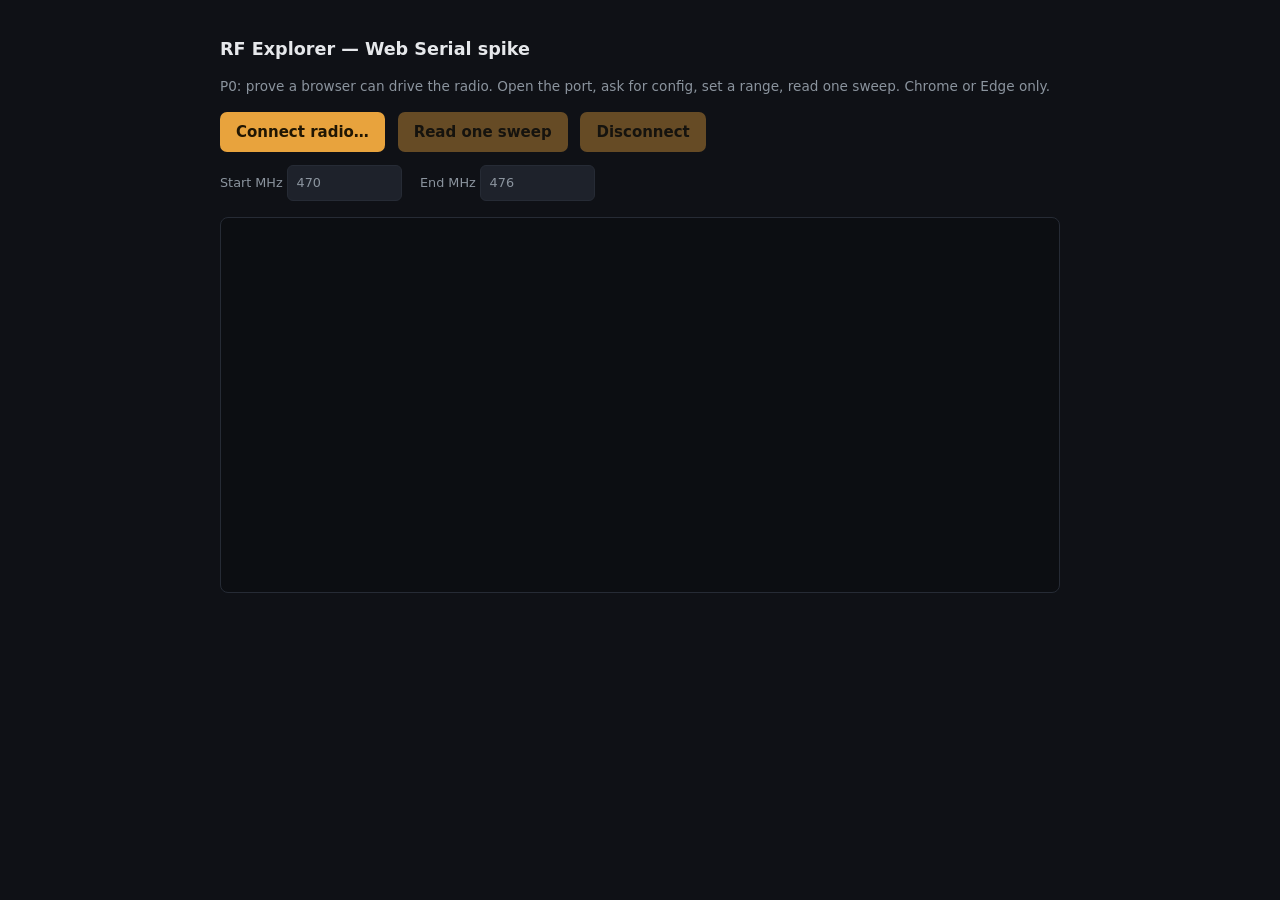
==== browser/spike.html @ 43462478 "P0: the browser can drive the radio Web Serial spike, verified against the hardware. browser/rfe.js " ====
<!doctype html>
<meta charset="utf-8">
<title>RF Explorer — Web Serial spike (P0)</title>
<style>
  body { background:#0f1116; color:#e6e8eb; font:15px/1.5 system-ui; max-width:840px;
         margin:0 auto; padding:1.5rem; }
  h1 { font-size:1.1rem; margin-bottom:.3rem; }
  p.sub { color:#8b949e; font-size:.85rem; margin-bottom:1rem; }
  button { font:inherit; background:#e8a33d; color:#201603; border:0; border-radius:7px;
           padding:.55rem 1rem; font-weight:600; cursor:pointer; margin-right:.5rem; }
  button:disabled { opacity:.4; cursor:not-allowed; }
  input { font:inherit; background:#1e222b; color:inherit; border:1px solid #262b35;
          border-radius:6px; padding:.45rem .55rem; width:6rem; }
  label { color:#8b949e; font-size:.8rem; margin-right:.8rem; }
  pre { background:#0c0e12; border:1px solid #262b35; border-radius:8px; padding:.7rem;
        font:12px/1.5 ui-monospace,Menlo,monospace; height:22rem; overflow:auto;
        white-space:pre-wrap; margin-top:1rem; }
  .ok { color:#4fa96a; } .bad { color:#d16060; } .dim { color:#8b949e; }
</style>

<h1>RF Explorer — Web Serial spike</h1>
<p class="sub">P0: prove a browser can drive the radio. Open the port, ask for config,
set a range, read one sweep. Chrome or Edge only.</p>

<div>
  <button id="connect">Connect radio…</button>
  <button id="sweep" disabled>Read one sweep</button>
  <button id="disconnect" disabled>Disconnect</button>
</div>
<div style="margin-top:.8rem">
  <label>Start MHz <input id="start" type="number" value="470" step="0.025"></label>
  <label>End MHz <input id="end" type="number" value="476" step="0.025"></label>
</div>

<pre id="log"></pre>

<script type="module">
import { RFExplorer } from './rfe.js';

const $ = id => document.getElementById(id);
const logEl = $('log');
function log(msg, cls) {
  const t = new Date().toTimeString().slice(0, 8);
  logEl.innerHTML += `<span class="${cls || ''}">${t}  ${msg}</span>\n`;
  logEl.scrollTop = logEl.scrollHeight;
}

if (!('serial' in navigator)) {
  log('Web Serial is NOT available in this browser. Use Chrome or Edge.', 'bad');
  $('connect').disabled = true;
}

const rfe = new RFExplorer(log);

$('connect').onclick = async () => {
  try {
    $('connect').disabled = true;
    await rfe.connect();
    $('sweep').disabled = false;
    $('disconnect').disabled = false;
  } catch (e) {
    log('connect failed: ' + e.message, 'bad');
    $('connect').disabled = false;
  }
};

$('sweep').onclick = async () => {
  $('sweep').disabled = true;
  try {
    const a = parseFloat($('start').value), b = parseFloat($('end').value);
    const points = await rfe.sweepOnce(a, b);
    log(`got ${points.length} points`, 'ok');
    const show = points.slice(0, 5).map(([f, d]) => `${f.toFixed(3)} MHz  ${d.toFixed(1)} dBm`);
    log('  first 5:\n    ' + show.join('\n    '), 'dim');
    const amps = points.map(p => p[1]);
    log(`  min ${Math.min(...amps).toFixed(1)} dBm  max ${Math.max(...amps).toFixed(1)} dBm`, 'dim');
    log(`  span ${points[0][0].toFixed(3)} – ${points[points.length-1][0].toFixed(3)} MHz`, 'dim');
  } catch (e) {
    log('sweep failed: ' + e.message, 'bad');
  }
  $('sweep').disabled = false;
};

$('disconnect').onclick = async () => {
  await rfe.disconnect();
  $('connect').disabled = false;
  $('sweep').disabled = true;
  $('disconnect').disabled = true;
};
</script>
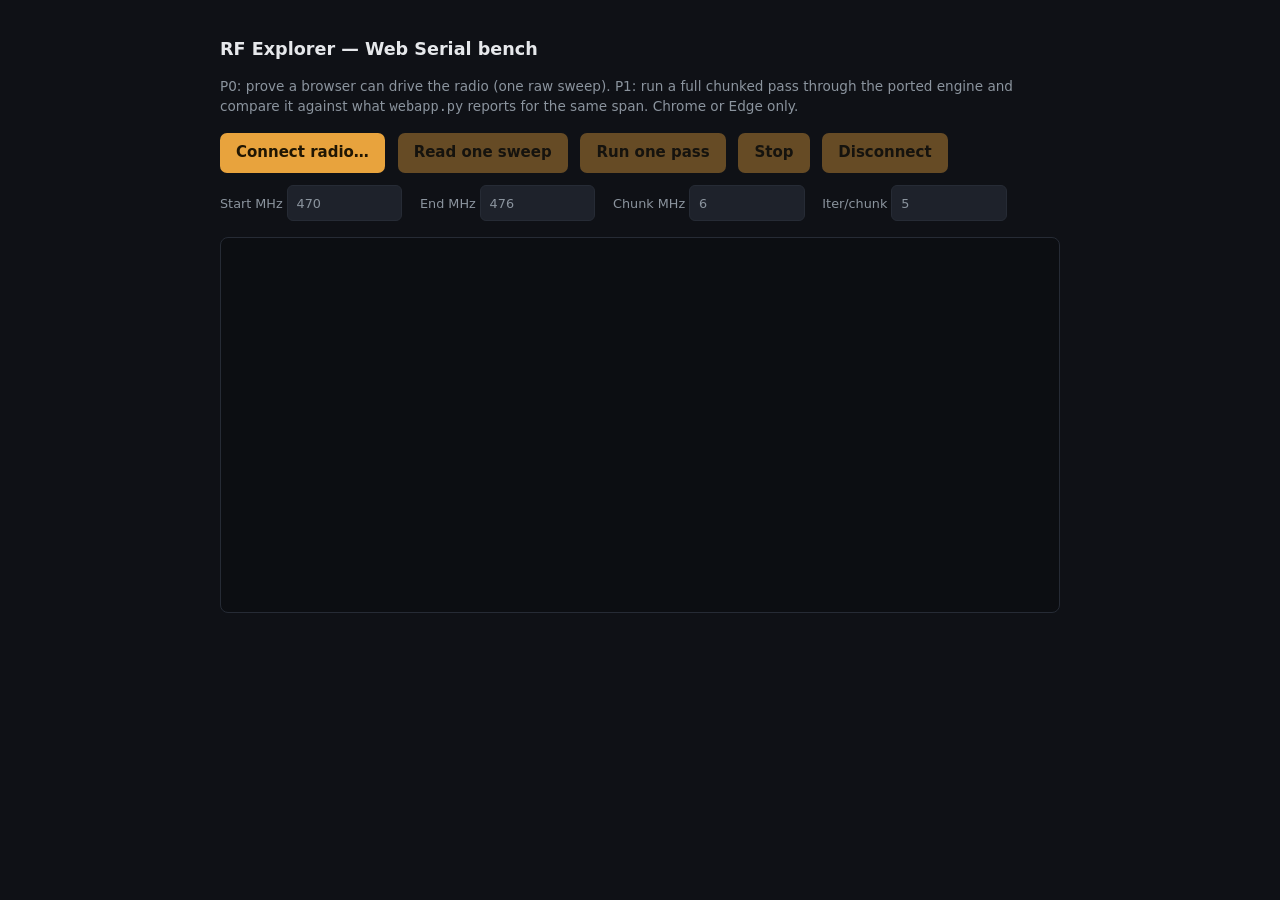
==== commit cdba7c29: "P1: the sweep engine, in the browser (NOT HARDWARE-VERIFIED) browser/sweep.js ports scan_pass/_scan_" ====
--- a/browser/spike.html
+++ b/browser/spike.html
@@ -1,6 +1,6 @@
 <!doctype html>
 <meta charset="utf-8">
-<title>RF Explorer — Web Serial spike (P0)</title>
+<title>RF Explorer — Web Serial bench (P0/P1)</title>
 <style>
   body { background:#0f1116; color:#e6e8eb; font:15px/1.5 system-ui; max-width:840px;
          margin:0 auto; padding:1.5rem; }
@@ -18,24 +18,30 @@
   .ok { color:#4fa96a; } .bad { color:#d16060; } .dim { color:#8b949e; }
 </style>
 
-<h1>RF Explorer — Web Serial spike</h1>
-<p class="sub">P0: prove a browser can drive the radio. Open the port, ask for config,
-set a range, read one sweep. Chrome or Edge only.</p>
+<h1>RF Explorer — Web Serial bench</h1>
+<p class="sub">P0: prove a browser can drive the radio (one raw sweep).
+P1: run a full chunked pass through the ported engine and compare it against
+what <code>webapp.py</code> reports for the same span. Chrome or Edge only.</p>
 
 <div>
   <button id="connect">Connect radio…</button>
   <button id="sweep" disabled>Read one sweep</button>
+  <button id="pass" disabled>Run one pass</button>
+  <button id="stop" disabled>Stop</button>
   <button id="disconnect" disabled>Disconnect</button>
 </div>
 <div style="margin-top:.8rem">
   <label>Start MHz <input id="start" type="number" value="470" step="0.025"></label>
   <label>End MHz <input id="end" type="number" value="476" step="0.025"></label>
+  <label>Chunk MHz <input id="chunk" type="number" value="6" step="0.5"></label>
+  <label>Iter/chunk <input id="iters" type="number" value="5" step="1"></label>
 </div>
 
 <pre id="log"></pre>
 
 <script type="module">
 import { RFExplorer } from './rfe.js';
+import { scanPass } from './sweep.js';
 
 const $ = id => document.getElementById(id);
 const logEl = $('log');
@@ -57,6 +63,7 @@
     $('connect').disabled = true;
     await rfe.connect();
     $('sweep').disabled = false;
+    $('pass').disabled = false;
     $('disconnect').disabled = false;
   } catch (e) {
     log('connect failed: ' + e.message, 'bad');
@@ -81,10 +88,57 @@
   $('sweep').disabled = false;
 };
 
+// ── P1: a full pass through the ported engine ────────────────────────────
+
+let controller = null;
+
+$('pass').onclick = async () => {
+  $('pass').disabled = $('sweep').disabled = true;
+  $('stop').disabled = false;
+  controller = new AbortController();
+  const t0 = performance.now();
+  try {
+    const points = await scanPass(rfe, {
+      startMHz: parseFloat($('start').value),
+      endMHz:   parseFloat($('end').value),
+      chunkMHz: parseFloat($('chunk').value),
+      iterations: parseInt($('iters').value, 10),
+      signal: controller.signal,
+      onMessage: m => {
+        if (m.type === 'log') log(m.text);
+        else if (m.type === 'progress') log(m.text, 'dim');
+      },
+    });
+    const secs = ((performance.now() - t0) / 1000).toFixed(1);
+    if (!points.length) { log(`pass returned NO DATA after ${secs}s`, 'bad'); }
+    else {
+      const amps = points.map(p => p[1]);
+      log(`pass complete in ${secs}s — ${points.length} bins`, 'ok');
+      log(`  span ${points[0][0].toFixed(3)} – ${points[points.length-1][0].toFixed(3)} MHz`, 'dim');
+      log(`  floor ${Math.min(...amps).toFixed(1)}  peak ${Math.max(...amps).toFixed(1)} dBm`, 'dim');
+      const top = [...points].sort((a, b) => b[1] - a[1]).slice(0, 5)
+        .map(([f, a]) => `${f.toFixed(3)} MHz  ${a.toFixed(1)} dBm`);
+      log('  strongest 5:\n    ' + top.join('\n    '), 'dim');
+      // Compare these against webapp.py over the same span — bins, span,
+      // floor and peaks should line up. That is the P1 acceptance check.
+    }
+  } catch (e) {
+    log('pass failed: ' + e.message, 'bad');
+  }
+  controller = null;
+  $('stop').disabled = true;
+  $('pass').disabled = $('sweep').disabled = false;
+};
+
+$('stop').onclick = () => { controller?.abort(); log('stop requested…', 'dim'); };
+
 $('disconnect').onclick = async () => {
+  controller?.abort();
   await rfe.disconnect();
   $('connect').disabled = false;
   $('sweep').disabled = true;
+  $('pass').disabled = true;
+  $('stop').disabled = true;
   $('disconnect').disabled = true;
 };
 </script>
